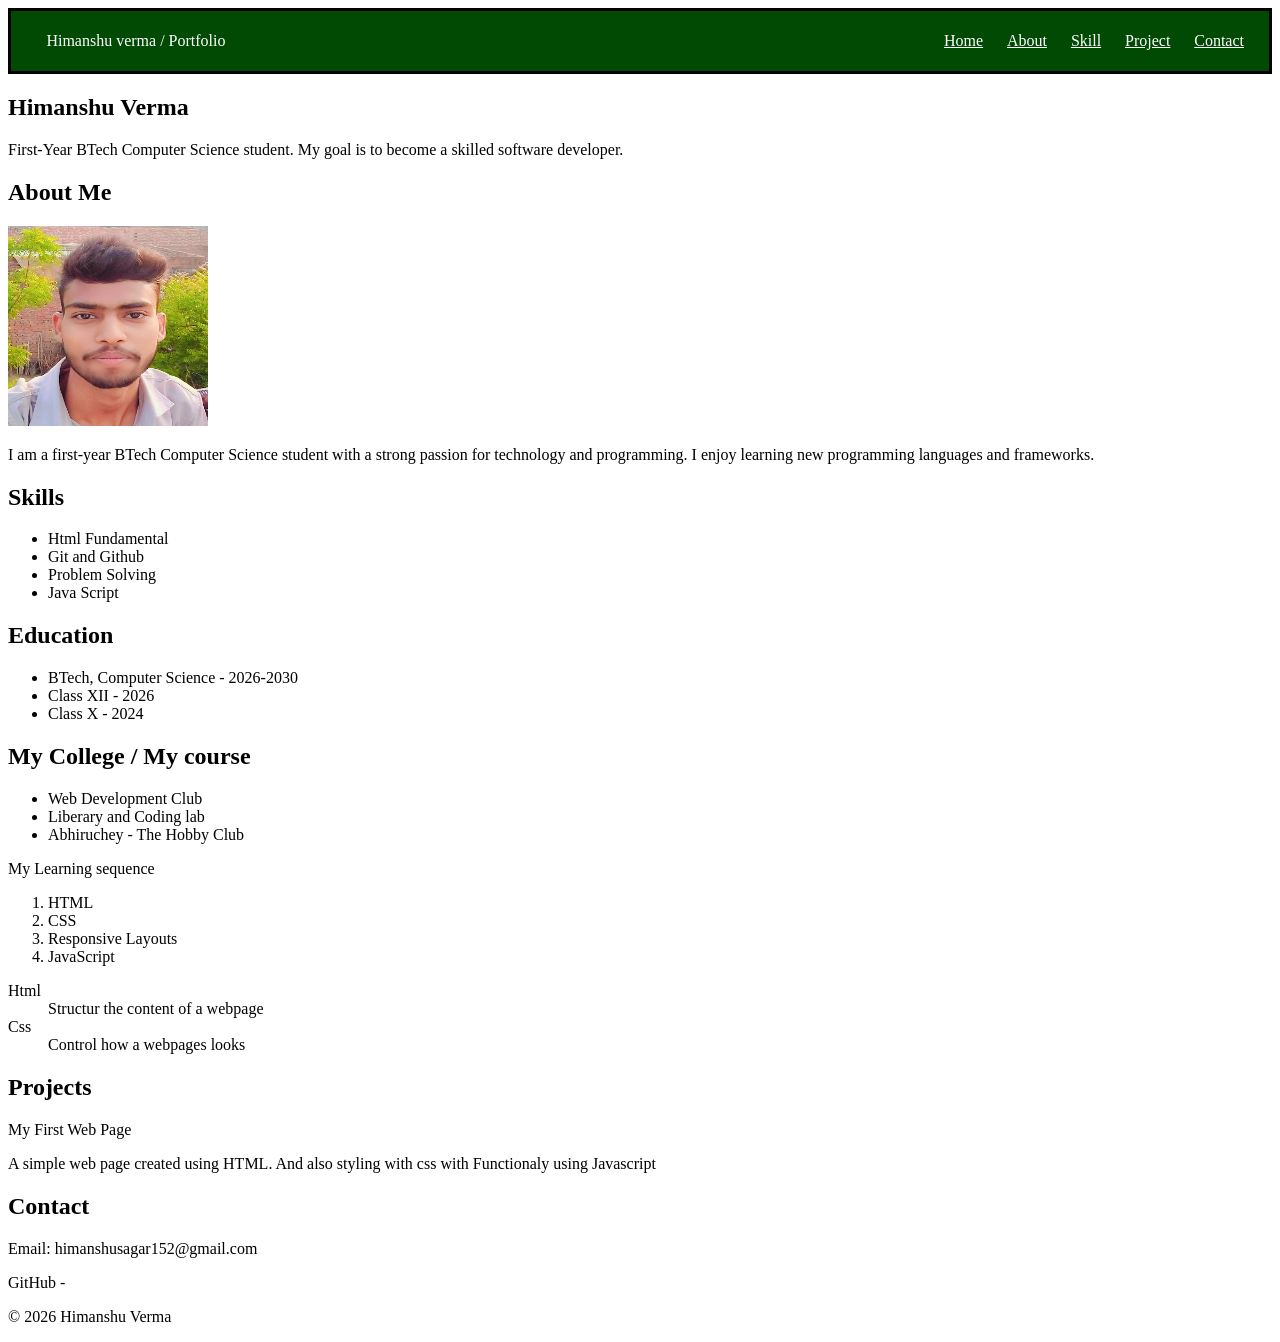
==== Assignment4/index.html @ e94e9fe1 "add output image" ====
<!doctype html>
<html lang="en">

<head>
    <meta charset="UTF-8" />
    <meta name="viewport" content="width=device-width, initial-scale=1.0" />
    <title>Himanshu's Portfolio</title>
    <meta name="description" content="Explore the portfolio of Himanshu Verma, 
     a passionate B.Tech Computer Science student and aspiring web developer.
     Discover my skills, projects, and journey in web development, Java, HTML, CSS, and JavaScript." />
    <link rel="stylesheet" href="/Assignment4/portfolio.css" />

</head>

<body>
    <nav>
        <div id="logo">Himanshu verma / Portfolio</div>
        <div id="menu">
            <div id="link">
                <a href="#Home">Home</a>
                <a href="#About">About</a>
                <a href="#Skill">Skill</a>
                <a href="#Project">Project</a>
                <a href="#Contact">Contact</a>
            </div>

        </div>

    </nav>
    <section id="Home">
        <header>
            <h1>Himanshu Verma</h1>
            <p>
                First-Year BTech Computer Science student. My goal is to become a
                skilled software developer.
            </p>
        </header>
    </section>

    <main>
        <section id="About">
            <h2>About Me</h2>
            <img src="/Assignment1/image.png" alt="Profile photo of Himanshu Verma " width="200" height="200" />
            <p>
                I am a first-year BTech Computer Science student with a strong passion
                for technology and programming. I enjoy learning new programming
                languages and frameworks.
            </p>
        </section>

        <!-- Skills -->
        <section id="Skill">
            <h2>Skills</h2>
            <ul>
                <li>Html Fundamental</li>
                <li>Git and Github</li>
                <li>Problem Solving</li>
                <li>Java Script</li>
            </ul>
        </section>

        <!-- Education -->
        <h2>Education</h2>
        <ul>
            <li>BTech, Computer Science - 2026-2030</li>
            <li>Class XII - 2026</li>
            <li>Class X - 2024</li>
        </ul>

        <h2>My College / My course</h2>
        <ul>
            <li>Web Development Club</li>
            <li>Liberary and Coding lab</li>
            <li>Abhiruchey - The Hobby Club</li>
        </ul>
        <p>My Learning sequence</p>
        <ol type="number">
            <li>HTML</li>
            <li>CSS</li>
            <li>Responsive Layouts</li>
            <li>JavaScript</li>
        </ol>
        <dl>
            <dt>Html</dt>
            <dd>Structur the content of a webpage</dd>
            <dt>Css</dt>
            <dd>Control how a webpages looks</dd>
        </dl>

        <!-- Projects -->
        <section id="Project">
            <h2>Projects</h2>
            <p>My First Web Page</p>
            <p>
                A simple web page created using HTML. And also styling with css with
                Functionaly using Javascript
            </p>
        </section>

        <!-- Contact -->
        <section id="Contact">
            <h2>Contact</h2>
            <p>Email: himanshusagar152@gmail.com</p>
            <p>
                GitHub -
                <a href="https://github.com/himanshu43x"> Github Account Link </a>
            </p>
        </section>
    </main>

    <footer>
        <p>&copy; <time datetime="2026">2026</time> Himanshu Verma</p>
    </footer>
</body>

</html>
---- Assignment4/portfolio.css ----
nav{
    border: 3px solid black;
    padding: 5px;
    display: flex;
    background-color: #014a04;
    color: white;
}
#logo{
    display: flex;
    /* border: 3px solid black; */
    width: 300px;
    height: 50px;
    margin-right: 10px;
    align-items: center;
    justify-content: center;
    
}
#menu{
    display: flex;
    justify-content: end;
    align-items: center;
    /* border: 3px solid black; */
    width: 100%;
    height: 50px;
    
}
#link{
    /* border: 3px solid black; */
    display: flex;
    justify-content: space-between;
    width: 300px;
    margin-right: 20px;
    color: white;
    
   
}
a{
    color: white;
}
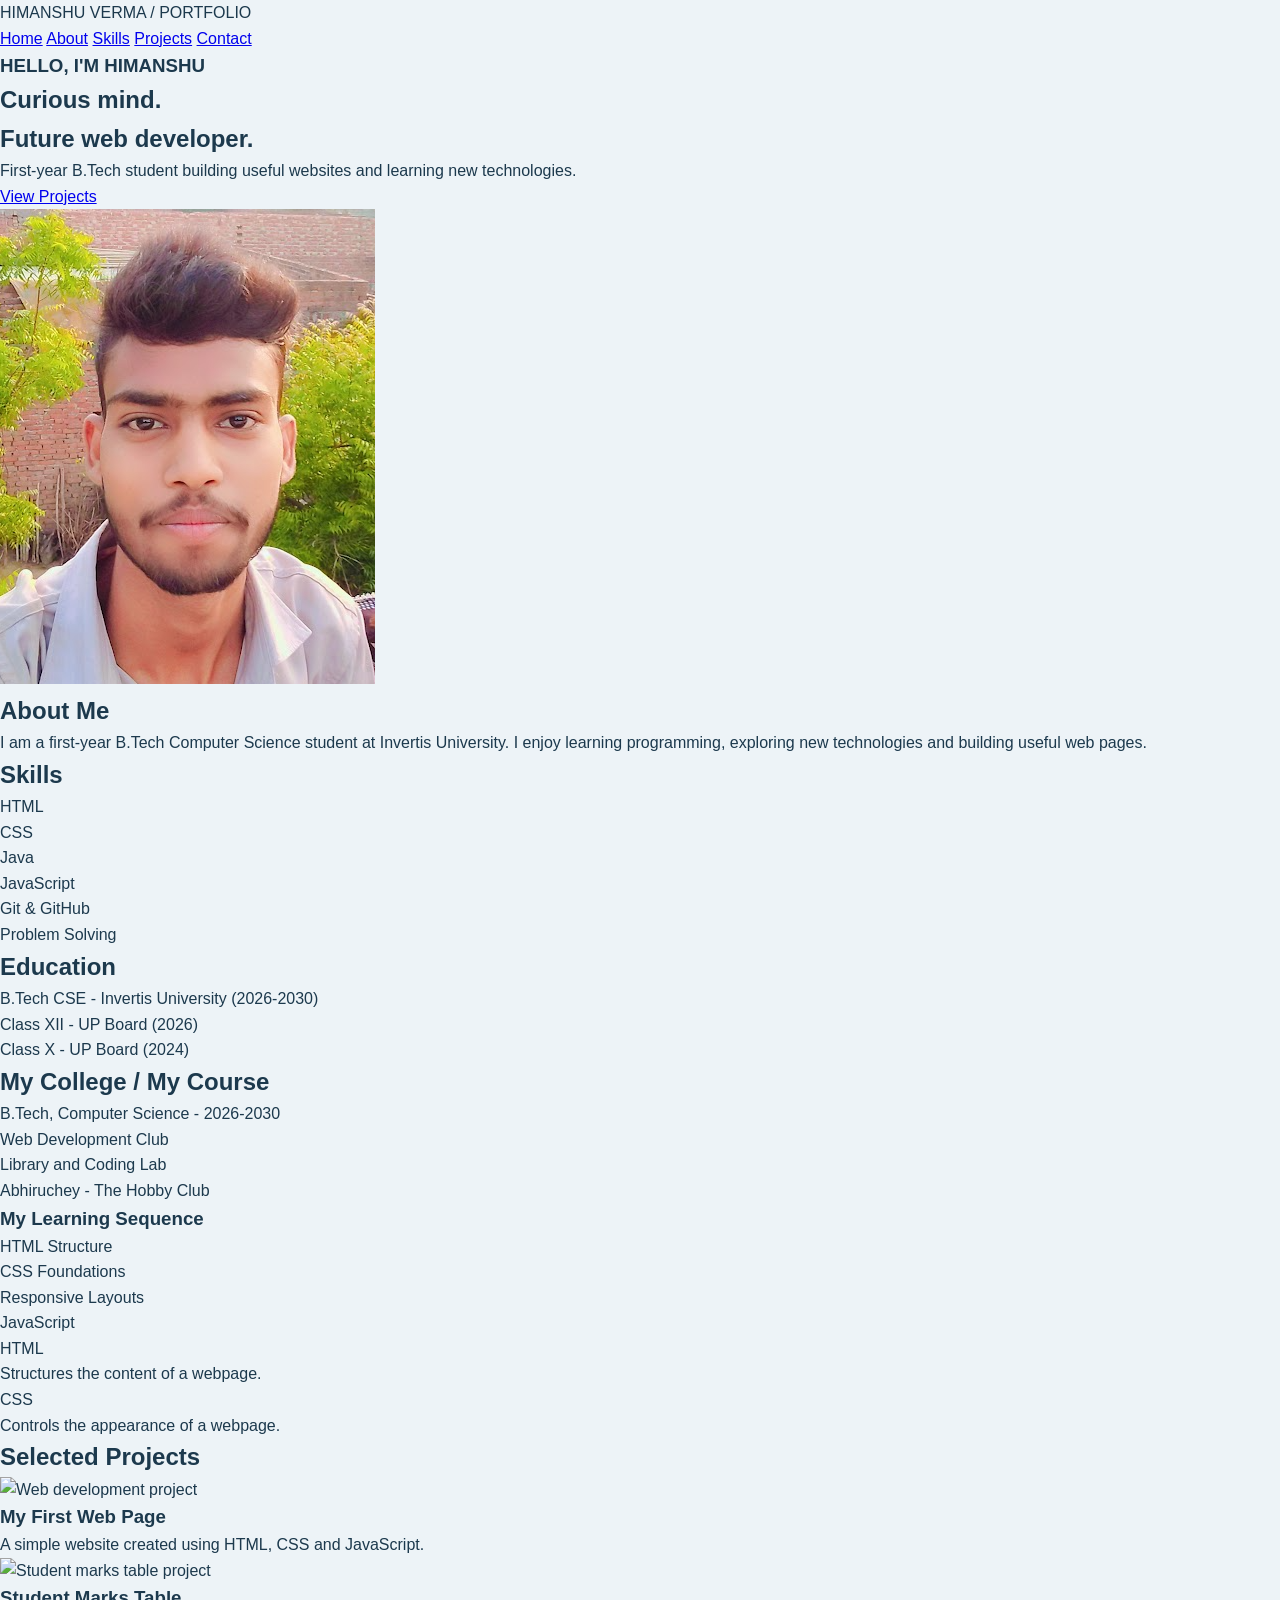
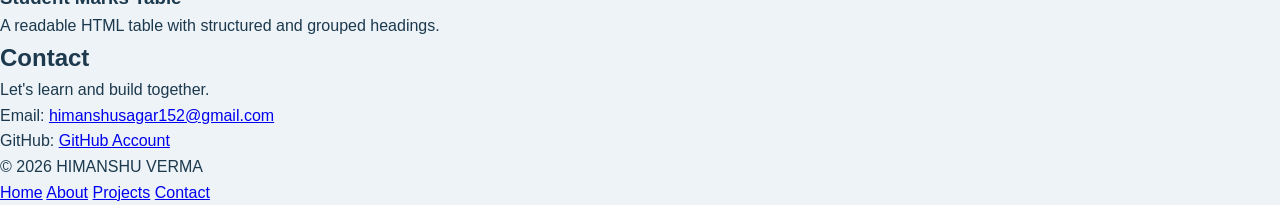
==== commit 43b9eea2: "Add css file for assignment  and output images for each assignment" ====
--- a/Assignment4/index.html
+++ b/Assignment4/index.html
@@ -1,116 +1,241 @@
-<!doctype html>
+
+<!DOCTYPE html>
 <html lang="en">
 
 <head>
-    <meta charset="UTF-8" />
-    <meta name="viewport" content="width=device-width, initial-scale=1.0" />
-    <title>Himanshu's Portfolio</title>
-    <meta name="description" content="Explore the portfolio of Himanshu Verma, 
-     a passionate B.Tech Computer Science student and aspiring web developer.
-     Discover my skills, projects, and journey in web development, Java, HTML, CSS, and JavaScript." />
-    <link rel="stylesheet" href="/Assignment4/portfolio.css" />
-
+    <meta charset="UTF-8">
+    <meta name="viewport" content="width=device-width, initial-scale=1.0">
+
+    <title>Himanshu Verma | Portfolio</title>
+
+    <meta name="description"
+        content="Explore the portfolio of Himanshu Verma, a first-year B.Tech Computer Science student and aspiring web developer.">
+
+    <link rel="stylesheet" href="portfolio.css">
 </head>
 
 <body>
-    <nav>
-        <div id="logo">Himanshu verma / Portfolio</div>
-        <div id="menu">
-            <div id="link">
-                <a href="#Home">Home</a>
-                <a href="#About">About</a>
-                <a href="#Skill">Skill</a>
-                <a href="#Project">Project</a>
-                <a href="#Contact">Contact</a>
+
+    <!-- Navigation Bar -->
+    <nav id="navbar">
+
+        <div class="logo">
+            HIMANSHU VERMA / PORTFOLIO
+        </div>
+
+        <div class="nav-links">
+            <a href="#Home">Home</a>
+            <a href="#About">About</a>
+            <a href="#Skill">Skills</a>
+            <a href="#Project">Projects</a>
+            <a href="#Contact">Contact</a>
+        </div>
+
+    </nav>
+
+
+    <!-- Hero Section -->
+    <section id="Home" class="hero">
+
+        <div class="hero-content">
+
+            <h3>HELLO, I'M HIMANSHU</h3>
+
+            <h1>
+                Curious mind.<br>
+                Future web developer.
+            </h1>
+
+            <p>
+                First-year B.Tech student building useful
+                websites and learning new technologies.
+            </p>
+
+            <a href="#Project" class="btn">View Projects</a>
+
+        </div>
+
+        <div class="profile">
+            <img src="/Assignment1/image.png"
+                alt="Profile photo of Himanshu Verma">
+        </div>
+
+    </section>
+
+
+    <!-- Main Content -->
+    <main class="container">
+
+        <!-- About Section -->
+        <section id="About">
+
+            <h2>About Me</h2>
+
+            <p>
+                I am a first-year B.Tech Computer Science student
+                at Invertis University. I enjoy learning programming,
+                exploring new technologies and building useful
+                web pages.
+            </p>
+
+        </section>
+
+
+        <!-- Skills Section -->
+        <section id="Skill">
+
+            <h2>Skills</h2>
+
+            <ul class="skills-list">
+                <li>HTML</li>
+                <li>CSS</li>
+                <li>Java</li>
+                <li>JavaScript</li>
+                <li>Git & GitHub</li>
+                <li>Problem Solving</li>
+            </ul>
+
+        </section>
+
+
+        <!-- Education Section -->
+        <section id="Education">
+
+            <h2>Education</h2>
+
+            <ul>
+                <li>B.Tech CSE - Invertis University (2026-2030)</li>
+                <li>Class XII - UP Board (2026)</li>
+                <li>Class X - UP Board (2024)</li>
+            </ul>
+
+        </section>
+
+
+        <!-- College and Course -->
+        <section id="College">
+
+            <h2>My College / My Course</h2>
+
+            <p>
+                B.Tech, Computer Science - 2026-2030
+            </p>
+
+            <ul>
+                <li>Web Development Club</li>
+                <li>Library and Coding Lab</li>
+                <li>Abhiruchey - The Hobby Club</li>
+            </ul>
+
+            <h3>My Learning Sequence</h3>
+
+            <ol>
+                <li>HTML Structure</li>
+                <li>CSS Foundations</li>
+                <li>Responsive Layouts</li>
+                <li>JavaScript</li>
+            </ol>
+
+            <dl>
+                <dt>HTML</dt>
+                <dd>Structures the content of a webpage.</dd>
+
+                <dt>CSS</dt>
+                <dd>Controls the appearance of a webpage.</dd>
+            </dl>
+
+        </section>
+
+
+        <!-- Projects Section -->
+        <section id="Project">
+
+            <h2>Selected Projects</h2>
+
+            <div class="project-container">
+
+                <div class="project-card">
+
+                    <img src="https://placehold.co/600x160/dcece3/315e59?text=Web+Development"
+                        alt="Web development project">
+
+                    <div class="project-content">
+                        <h3>My First Web Page</h3>
+
+                        <p>
+                            A simple website created using
+                            HTML, CSS and JavaScript.
+                        </p>
+                    </div>
+
+                </div>
+
+
+                <div class="project-card">
+
+                    <img src="https://placehold.co/600x160/dcece3/315e59?text=HTML+Table"
+                        alt="Student marks table project">
+
+                    <div class="project-content">
+                        <h3>Student Marks Table</h3>
+
+                        <p>
+                            A readable HTML table with
+                            structured and grouped headings.
+                        </p>
+                    </div>
+
+                </div>
+
             </div>
 
-        </div>
-
-    </nav>
-    <section id="Home">
-        <header>
-            <h1>Himanshu Verma</h1>
-            <p>
-                First-Year BTech Computer Science student. My goal is to become a
-                skilled software developer.
-            </p>
-        </header>
-    </section>
-
-    <main>
-        <section id="About">
-            <h2>About Me</h2>
-            <img src="/Assignment1/image.png" alt="Profile photo of Himanshu Verma " width="200" height="200" />
-            <p>
-                I am a first-year BTech Computer Science student with a strong passion
-                for technology and programming. I enjoy learning new programming
-                languages and frameworks.
-            </p>
-        </section>
-
-        <!-- Skills -->
-        <section id="Skill">
-            <h2>Skills</h2>
-            <ul>
-                <li>Html Fundamental</li>
-                <li>Git and Github</li>
-                <li>Problem Solving</li>
-                <li>Java Script</li>
-            </ul>
-        </section>
-
-        <!-- Education -->
-        <h2>Education</h2>
-        <ul>
-            <li>BTech, Computer Science - 2026-2030</li>
-            <li>Class XII - 2026</li>
-            <li>Class X - 2024</li>
-        </ul>
-
-        <h2>My College / My course</h2>
-        <ul>
-            <li>Web Development Club</li>
-            <li>Liberary and Coding lab</li>
-            <li>Abhiruchey - The Hobby Club</li>
-        </ul>
-        <p>My Learning sequence</p>
-        <ol type="number">
-            <li>HTML</li>
-            <li>CSS</li>
-            <li>Responsive Layouts</li>
-            <li>JavaScript</li>
-        </ol>
-        <dl>
-            <dt>Html</dt>
-            <dd>Structur the content of a webpage</dd>
-            <dt>Css</dt>
-            <dd>Control how a webpages looks</dd>
-        </dl>
-
-        <!-- Projects -->
-        <section id="Project">
-            <h2>Projects</h2>
-            <p>My First Web Page</p>
-            <p>
-                A simple web page created using HTML. And also styling with css with
-                Functionaly using Javascript
-            </p>
-        </section>
-
-        <!-- Contact -->
+        </section>
+
+
+        <!-- Contact Section -->
         <section id="Contact">
+
             <h2>Contact</h2>
-            <p>Email: himanshusagar152@gmail.com</p>
-            <p>
-                GitHub -
-                <a href="https://github.com/himanshu43x"> Github Account Link </a>
-            </p>
-        </section>
+
+            <p>
+                Let's learn and build together.
+            </p>
+
+            <p>
+                Email:
+                <a href="mailto:himanshusagar152@gmail.com">
+                    himanshusagar152@gmail.com
+                </a>
+            </p>
+
+            <p>
+                GitHub:
+                <a href="https://github.com/himanshu43x"
+                    target="_blank">
+                    GitHub Account
+                </a>
+            </p>
+
+        </section>
+
     </main>
 
-    <footer>
-        <p>&copy; <time datetime="2026">2026</time> Himanshu Verma</p>
+
+    <!-- Footer -->
+    <footer id="footer">
+
+        <p>
+            &copy; 2026 HIMANSHU VERMA
+        </p>
+
+        <div class="footer-links">
+            <a href="#Home">Home</a>
+            <a href="#About">About</a>
+            <a href="#Project">Projects</a>
+            <a href="#Contact">Contact</a>
+        </div>
+
     </footer>
+
 </body>
-
-</html>+</html>
--- a/Assignment4/portfolio.css
+++ b/Assignment4/portfolio.css
@@ -1,39 +1,22 @@
-nav{
-    border: 3px solid black;
-    padding: 5px;
-    display: flex;
-    background-color: #014a04;
-    color: white;
+
+/* =================================
+   1. UNIVERSAL SELECTOR
+================================= */
+
+* {
+    margin: 0;
+    padding: 0;
+    box-sizing: border-box;
 }
-#logo{
-    display: flex;
-    /* border: 3px solid black; */
-    width: 300px;
-    height: 50px;
-    margin-right: 10px;
-    align-items: center;
-    justify-content: center;
-    
+
+
+/* =================================
+   2. ELEMENT SELECTORS
+================================= */
+
+body {
+    font-family: Arial, Helvetica, sans-serif;
+    background-color: #edf3f7;
+    color: #1c394d;
+    line-height: 1.6;
 }
-#menu{
-    display: flex;
-    justify-content: end;
-    align-items: center;
-    /* border: 3px solid black; */
-    width: 100%;
-    height: 50px;
-    
-}
-#link{
-    /* border: 3px solid black; */
-    display: flex;
-    justify-content: space-between;
-    width: 300px;
-    margin-right: 20px;
-    color: white;
-    
-   
-}
-a{
-    color: white;
-}
